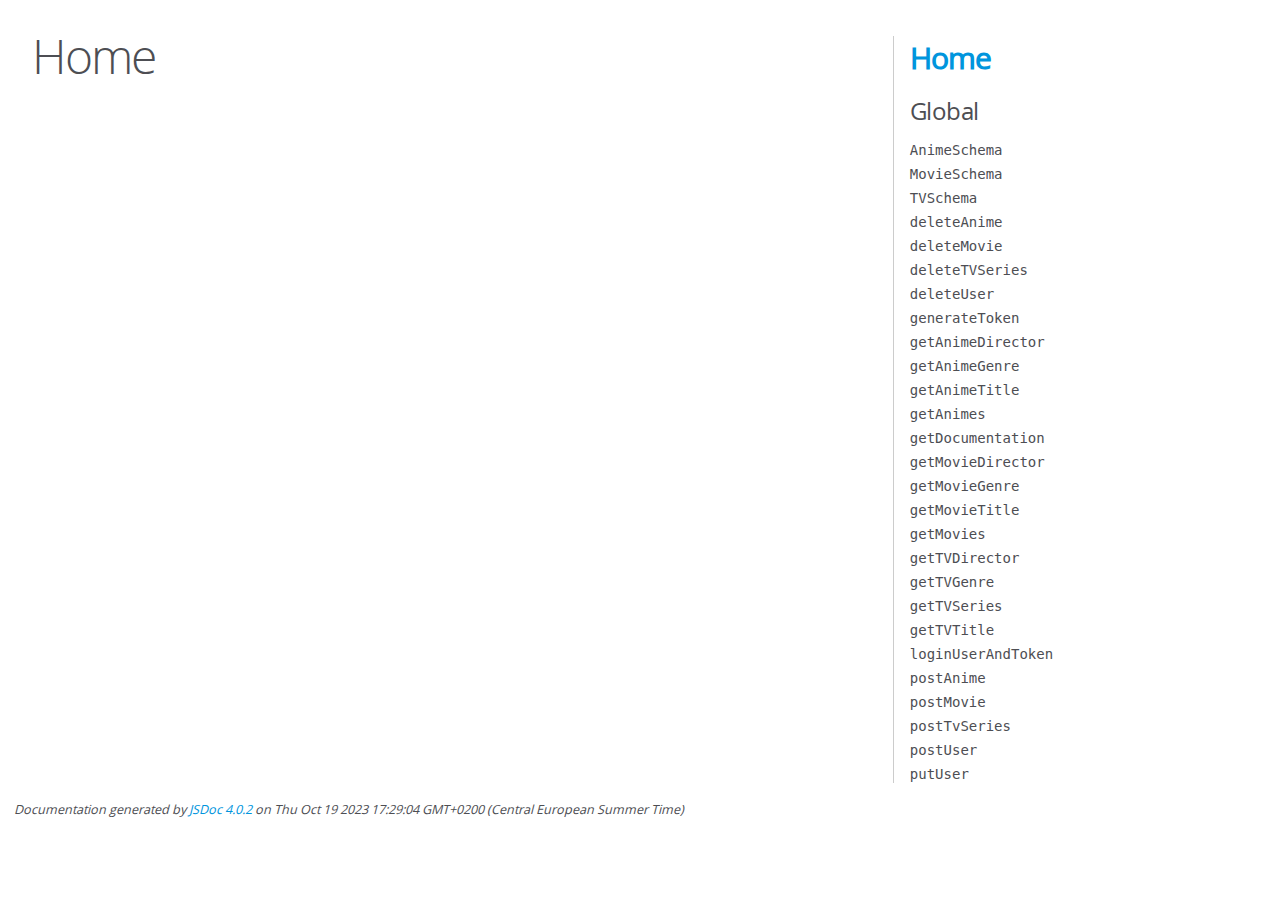
==== index.html @ 7f70a35f "feat: add documentation files" ====
<!DOCTYPE html>
<html lang="en">
<head>
    <meta charset="utf-8">
    <title>JSDoc: Home</title>

    <script src="scripts/prettify/prettify.js"> </script>
    <script src="scripts/prettify/lang-css.js"> </script>
    <!--[if lt IE 9]>
      <script src="//html5shiv.googlecode.com/svn/trunk/html5.js"></script>
    <![endif]-->
    <link type="text/css" rel="stylesheet" href="styles/prettify-tomorrow.css">
    <link type="text/css" rel="stylesheet" href="styles/jsdoc-default.css">
</head>

<body>

<div id="main">

    <h1 class="page-title">Home</h1>

    



    


    <h3> </h3>










    









</div>

<nav>
    <h2><a href="index.html">Home</a></h2><h3>Global</h3><ul><li><a href="global.html#AnimeSchema">AnimeSchema</a></li><li><a href="global.html#MovieSchema">MovieSchema</a></li><li><a href="global.html#TVSchema">TVSchema</a></li><li><a href="global.html#deleteAnime">deleteAnime</a></li><li><a href="global.html#deleteMovie">deleteMovie</a></li><li><a href="global.html#deleteTVSeries">deleteTVSeries</a></li><li><a href="global.html#deleteUser">deleteUser</a></li><li><a href="global.html#generateToken">generateToken</a></li><li><a href="global.html#getAnimeDirector">getAnimeDirector</a></li><li><a href="global.html#getAnimeGenre">getAnimeGenre</a></li><li><a href="global.html#getAnimeTitle">getAnimeTitle</a></li><li><a href="global.html#getAnimes">getAnimes</a></li><li><a href="global.html#getDocumentation">getDocumentation</a></li><li><a href="global.html#getMovieDirector">getMovieDirector</a></li><li><a href="global.html#getMovieGenre">getMovieGenre</a></li><li><a href="global.html#getMovieTitle">getMovieTitle</a></li><li><a href="global.html#getMovies">getMovies</a></li><li><a href="global.html#getTVDirector">getTVDirector</a></li><li><a href="global.html#getTVGenre">getTVGenre</a></li><li><a href="global.html#getTVSeries">getTVSeries</a></li><li><a href="global.html#getTVTitle">getTVTitle</a></li><li><a href="global.html#loginUserAndToken">loginUserAndToken</a></li><li><a href="global.html#postAnime">postAnime</a></li><li><a href="global.html#postMovie">postMovie</a></li><li><a href="global.html#postTvSeries">postTvSeries</a></li><li><a href="global.html#postUser">postUser</a></li><li><a href="global.html#putUser">putUser</a></li></ul>
</nav>

<br class="clear">

<footer>
    Documentation generated by <a href="https://github.com/jsdoc/jsdoc">JSDoc 4.0.2</a> on Thu Oct 19 2023 17:29:04 GMT+0200 (Central European Summer Time)
</footer>

<script> prettyPrint(); </script>
<script src="scripts/linenumber.js"> </script>
</body>
</html>
---- styles/prettify-tomorrow.css ----
/* Tomorrow Theme */
/* Original theme - https://github.com/chriskempson/tomorrow-theme */
/* Pretty printing styles. Used with prettify.js. */
/* SPAN elements with the classes below are added by prettyprint. */
/* plain text */
.pln {
  color: #4d4d4c; }

@media screen {
  /* string content */
  .str {
    color: #718c00; }

  /* a keyword */
  .kwd {
    color: #8959a8; }

  /* a comment */
  .com {
    color: #8e908c; }

  /* a type name */
  .typ {
    color: #4271ae; }

  /* a literal value */
  .lit {
    color: #f5871f; }

  /* punctuation */
  .pun {
    color: #4d4d4c; }

  /* lisp open bracket */
  .opn {
    color: #4d4d4c; }

  /* lisp close bracket */
  .clo {
    color: #4d4d4c; }

  /* a markup tag name */
  .tag {
    color: #c82829; }

  /* a markup attribute name */
  .atn {
    color: #f5871f; }

  /* a markup attribute value */
  .atv {
    color: #3e999f; }

  /* a declaration */
  .dec {
    color: #f5871f; }

  /* a variable name */
  .var {
    color: #c82829; }

  /* a function name */
  .fun {
    color: #4271ae; } }
/* Use higher contrast and text-weight for printable form. */
@media print, projection {
  .str {
    color: #060; }

  .kwd {
    color: #006;
    font-weight: bold; }

  .com {
    color: #600;
    font-style: italic; }

  .typ {
    color: #404;
    font-weight: bold; }

  .lit {
    color: #044; }

  .pun, .opn, .clo {
    color: #440; }

  .tag {
    color: #006;
    font-weight: bold; }

  .atn {
    color: #404; }

  .atv {
    color: #060; } }
/* Style */
/*
pre.prettyprint {
  background: white;
  font-family: Consolas, Monaco, 'Andale Mono', monospace;
  font-size: 12px;
  line-height: 1.5;
  border: 1px solid #ccc;
  padding: 10px; }
*/

/* Specify class=linenums on a pre to get line numbering */
ol.linenums {
  margin-top: 0;
  margin-bottom: 0; }

/* IE indents via margin-left */
li.L0,
li.L1,
li.L2,
li.L3,
li.L4,
li.L5,
li.L6,
li.L7,
li.L8,
li.L9 {
  /* */ }

/* Alternate shading for lines */
li.L1,
li.L3,
li.L5,
li.L7,
li.L9 {
  /* */ }
---- styles/jsdoc-default.css ----
@font-face {
    font-family: 'Open Sans';
    font-weight: normal;
    font-style: normal;
    src: url('../fonts/OpenSans-Regular-webfont.eot');
    src:
        local('Open Sans'),
        local('OpenSans'),
        url('../fonts/OpenSans-Regular-webfont.eot?#iefix') format('embedded-opentype'),
        url('../fonts/OpenSans-Regular-webfont.woff') format('woff'),
        url('../fonts/OpenSans-Regular-webfont.svg#open_sansregular') format('svg');
}

@font-face {
    font-family: 'Open Sans Light';
    font-weight: normal;
    font-style: normal;
    src: url('../fonts/OpenSans-Light-webfont.eot');
    src:
        local('Open Sans Light'),
        local('OpenSans Light'),
        url('../fonts/OpenSans-Light-webfont.eot?#iefix') format('embedded-opentype'),
        url('../fonts/OpenSans-Light-webfont.woff') format('woff'),
        url('../fonts/OpenSans-Light-webfont.svg#open_sanslight') format('svg');
}

html
{
    overflow: auto;
    background-color: #fff;
    font-size: 14px;
}

body
{
    font-family: 'Open Sans', sans-serif;
    line-height: 1.5;
    color: #4d4e53;
    background-color: white;
}

a, a:visited, a:active {
    color: #0095dd;
    text-decoration: none;
}

a:hover {
    text-decoration: underline;
}

header
{
    display: block;
    padding: 0px 4px;
}

tt, code, kbd, samp {
    font-family: Consolas, Monaco, 'Andale Mono', monospace;
}

.class-description {
    font-size: 130%;
    line-height: 140%;
    margin-bottom: 1em;
    margin-top: 1em;
}

.class-description:empty {
    margin: 0;
}

#main {
    float: left;
    width: 70%;
}

article dl {
    margin-bottom: 40px;
}

article img {
  max-width: 100%;
}

section
{
    display: block;
    background-color: #fff;
    padding: 12px 24px;
    border-bottom: 1px solid #ccc;
    margin-right: 30px;
}

.variation {
    display: none;
}

.signature-attributes {
    font-size: 60%;
    color: #aaa;
    font-style: italic;
    font-weight: lighter;
}

nav
{
    display: block;
    float: right;
    margin-top: 28px;
    width: 30%;
    box-sizing: border-box;
    border-left: 1px solid #ccc;
    padding-left: 16px;
}

nav ul {
    font-family: 'Lucida Grande', 'Lucida Sans Unicode', arial, sans-serif;
    font-size: 100%;
    line-height: 17px;
    padding: 0;
    margin: 0;
    list-style-type: none;
}

nav ul a, nav ul a:visited, nav ul a:active {
    font-family: Consolas, Monaco, 'Andale Mono', monospace;
    line-height: 18px;
    color: #4D4E53;
}

nav h3 {
    margin-top: 12px;
}

nav li {
    margin-top: 6px;
}

footer {
    display: block;
    padding: 6px;
    margin-top: 12px;
    font-style: italic;
    font-size: 90%;
}

h1, h2, h3, h4 {
    font-weight: 200;
    margin: 0;
}

h1
{
    font-family: 'Open Sans Light', sans-serif;
    font-size: 48px;
    letter-spacing: -2px;
    margin: 12px 24px 20px;
}

h2, h3.subsection-title
{
    font-size: 30px;
    font-weight: 700;
    letter-spacing: -1px;
    margin-bottom: 12px;
}

h3
{
    font-size: 24px;
    letter-spacing: -0.5px;
    margin-bottom: 12px;
}

h4
{
    font-size: 18px;
    letter-spacing: -0.33px;
    margin-bottom: 12px;
    color: #4d4e53;
}

h5, .container-overview .subsection-title
{
    font-size: 120%;
    font-weight: bold;
    letter-spacing: -0.01em;
    margin: 8px 0 3px 0;
}

h6
{
    font-size: 100%;
    letter-spacing: -0.01em;
    margin: 6px 0 3px 0;
    font-style: italic;
}

table
{
    border-spacing: 0;
    border: 0;
    border-collapse: collapse;
}

td, th
{
    border: 1px solid #ddd;
    margin: 0px;
    text-align: left;
    vertical-align: top;
    padding: 4px 6px;
    display: table-cell;
}

thead tr
{
    background-color: #ddd;
    font-weight: bold;
}

th { border-right: 1px solid #aaa; }
tr > th:last-child { border-right: 1px solid #ddd; }

.ancestors, .attribs { color: #999; }
.ancestors a, .attribs a
{
    color: #999 !important;
    text-decoration: none;
}

.clear
{
    clear: both;
}

.important
{
    font-weight: bold;
    color: #950B02;
}

.yes-def {
    text-indent: -1000px;
}

.type-signature {
    color: #aaa;
}

.name, .signature {
    font-family: Consolas, Monaco, 'Andale Mono', monospace;
}

.details { margin-top: 14px; border-left: 2px solid #DDD; }
.details dt { width: 120px; float: left; padding-left: 10px;  padding-top: 6px; }
.details dd { margin-left: 70px; }
.details ul { margin: 0; }
.details ul { list-style-type: none; }
.details li { margin-left: 30px; padding-top: 6px; }
.details pre.prettyprint { margin: 0 }
.details .object-value { padding-top: 0; }

.description {
    margin-bottom: 1em;
    margin-top: 1em;
}

.code-caption
{
    font-style: italic;
    font-size: 107%;
    margin: 0;
}

.source
{
    border: 1px solid #ddd;
    width: 80%;
    overflow: auto;
}

.prettyprint.source {
    width: inherit;
}

.source code
{
    font-size: 100%;
    line-height: 18px;
    display: block;
    padding: 4px 12px;
    margin: 0;
    background-color: #fff;
    color: #4D4E53;
}

.prettyprint code span.line
{
  display: inline-block;
}

.prettyprint.linenums
{
  padding-left: 70px;
  -webkit-user-select: none;
  -moz-user-select: none;
  -ms-user-select: none;
  user-select: none;
}

.prettyprint.linenums ol
{
  padding-left: 0;
}

.prettyprint.linenums li
{
  border-left: 3px #ddd solid;
}

.prettyprint.linenums li.selected,
.prettyprint.linenums li.selected *
{
  background-color: lightyellow;
}

.prettyprint.linenums li *
{
  -webkit-user-select: text;
  -moz-user-select: text;
  -ms-user-select: text;
  user-select: text;
}

.params .name, .props .name, .name code {
    color: #4D4E53;
    font-family: Consolas, Monaco, 'Andale Mono', monospace;
    font-size: 100%;
}

.params td.description > p:first-child,
.props td.description > p:first-child
{
    margin-top: 0;
    padding-top: 0;
}

.params td.description > p:last-child,
.props td.description > p:last-child
{
    margin-bottom: 0;
    padding-bottom: 0;
}

.disabled {
    color: #454545;
}
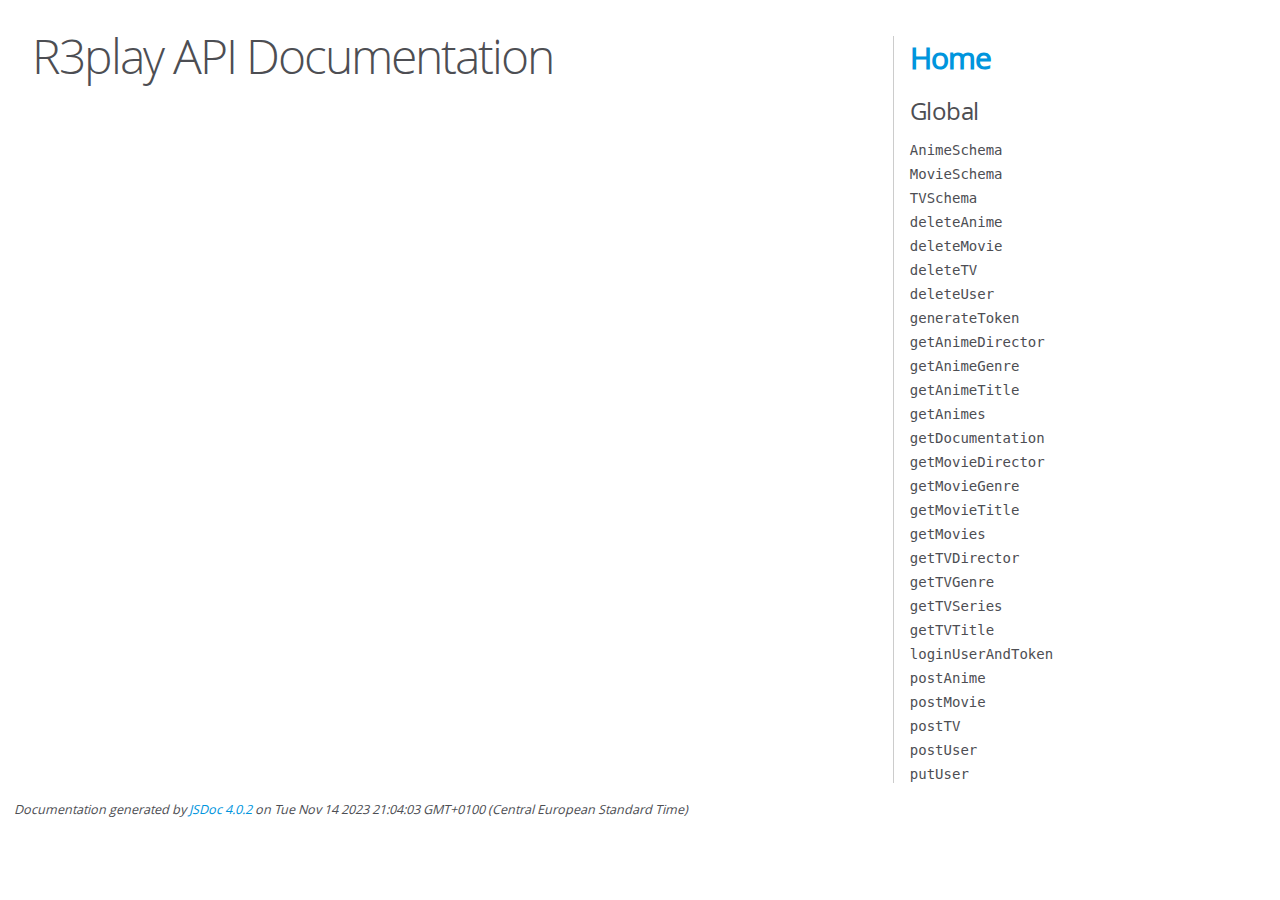
==== commit 726eb282: "feat: update documentation" ====
--- a/index.html
+++ b/index.html
@@ -17,7 +17,7 @@
 
 <div id="main">
 
-    <h1 class="page-title">Home</h1>
+    <h1 class="page-title">R3play API Documentation</h1>
 
     
 
@@ -50,13 +50,13 @@
 </div>
 
 <nav>
-    <h2><a href="index.html">Home</a></h2><h3>Global</h3><ul><li><a href="global.html#AnimeSchema">AnimeSchema</a></li><li><a href="global.html#MovieSchema">MovieSchema</a></li><li><a href="global.html#TVSchema">TVSchema</a></li><li><a href="global.html#deleteAnime">deleteAnime</a></li><li><a href="global.html#deleteMovie">deleteMovie</a></li><li><a href="global.html#deleteTVSeries">deleteTVSeries</a></li><li><a href="global.html#deleteUser">deleteUser</a></li><li><a href="global.html#generateToken">generateToken</a></li><li><a href="global.html#getAnimeDirector">getAnimeDirector</a></li><li><a href="global.html#getAnimeGenre">getAnimeGenre</a></li><li><a href="global.html#getAnimeTitle">getAnimeTitle</a></li><li><a href="global.html#getAnimes">getAnimes</a></li><li><a href="global.html#getDocumentation">getDocumentation</a></li><li><a href="global.html#getMovieDirector">getMovieDirector</a></li><li><a href="global.html#getMovieGenre">getMovieGenre</a></li><li><a href="global.html#getMovieTitle">getMovieTitle</a></li><li><a href="global.html#getMovies">getMovies</a></li><li><a href="global.html#getTVDirector">getTVDirector</a></li><li><a href="global.html#getTVGenre">getTVGenre</a></li><li><a href="global.html#getTVSeries">getTVSeries</a></li><li><a href="global.html#getTVTitle">getTVTitle</a></li><li><a href="global.html#loginUserAndToken">loginUserAndToken</a></li><li><a href="global.html#postAnime">postAnime</a></li><li><a href="global.html#postMovie">postMovie</a></li><li><a href="global.html#postTvSeries">postTvSeries</a></li><li><a href="global.html#postUser">postUser</a></li><li><a href="global.html#putUser">putUser</a></li></ul>
+    <h2><a href="index.html">Home</a></h2><h3>Global</h3><ul><li><a href="global.html#AnimeSchema">AnimeSchema</a></li><li><a href="global.html#MovieSchema">MovieSchema</a></li><li><a href="global.html#TVSchema">TVSchema</a></li><li><a href="global.html#deleteAnime">deleteAnime</a></li><li><a href="global.html#deleteMovie">deleteMovie</a></li><li><a href="global.html#deleteTV">deleteTV</a></li><li><a href="global.html#deleteUser">deleteUser</a></li><li><a href="global.html#generateToken">generateToken</a></li><li><a href="global.html#getAnimeDirector">getAnimeDirector</a></li><li><a href="global.html#getAnimeGenre">getAnimeGenre</a></li><li><a href="global.html#getAnimeTitle">getAnimeTitle</a></li><li><a href="global.html#getAnimes">getAnimes</a></li><li><a href="global.html#getDocumentation">getDocumentation</a></li><li><a href="global.html#getMovieDirector">getMovieDirector</a></li><li><a href="global.html#getMovieGenre">getMovieGenre</a></li><li><a href="global.html#getMovieTitle">getMovieTitle</a></li><li><a href="global.html#getMovies">getMovies</a></li><li><a href="global.html#getTVDirector">getTVDirector</a></li><li><a href="global.html#getTVGenre">getTVGenre</a></li><li><a href="global.html#getTVSeries">getTVSeries</a></li><li><a href="global.html#getTVTitle">getTVTitle</a></li><li><a href="global.html#loginUserAndToken">loginUserAndToken</a></li><li><a href="global.html#postAnime">postAnime</a></li><li><a href="global.html#postMovie">postMovie</a></li><li><a href="global.html#postTV">postTV</a></li><li><a href="global.html#postUser">postUser</a></li><li><a href="global.html#putUser">putUser</a></li></ul>
 </nav>
 
 <br class="clear">
 
 <footer>
-    Documentation generated by <a href="https://github.com/jsdoc/jsdoc">JSDoc 4.0.2</a> on Thu Oct 19 2023 17:29:04 GMT+0200 (Central European Summer Time)
+    Documentation generated by <a href="https://github.com/jsdoc/jsdoc">JSDoc 4.0.2</a> on Tue Nov 14 2023 21:04:03 GMT+0100 (Central European Standard Time)
 </footer>
 
 <script> prettyPrint(); </script>
--- a/styles/jsdoc-default.css
+++ b/styles/jsdoc-default.css
@@ -31,6 +31,11 @@
     font-size: 14px;
 }
 
+.api-links{
+    font-size:18px;
+    font-size:18px;
+}
+
 body
 {
     font-family: 'Open Sans', sans-serif;
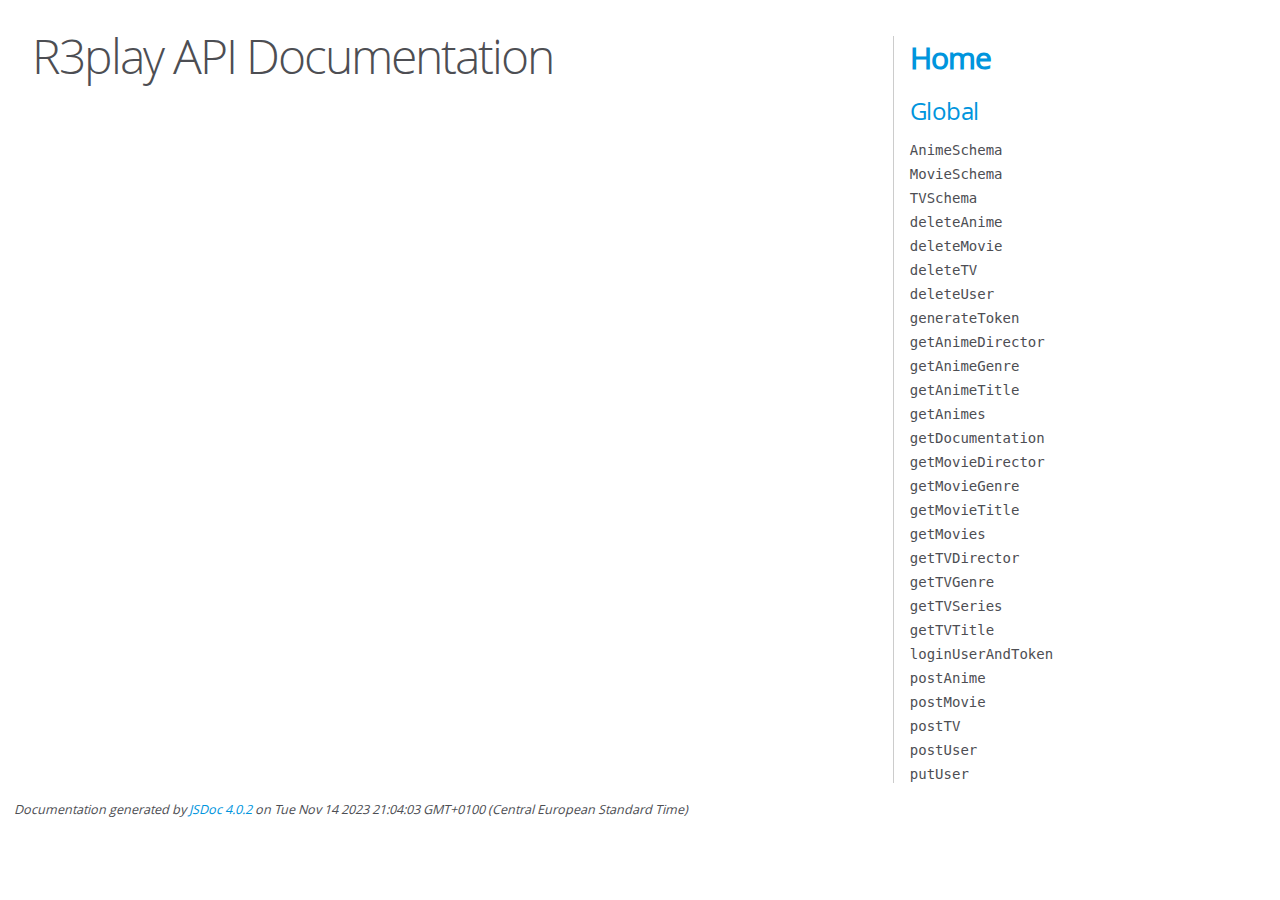
==== commit 3fcc8db2: "feat: add link to gloabal html file header" ====
--- a/index.html
+++ b/index.html
@@ -50,7 +50,7 @@
 </div>
 
 <nav>
-    <h2><a href="index.html">Home</a></h2><h3>Global</h3><ul><li><a href="global.html#AnimeSchema">AnimeSchema</a></li><li><a href="global.html#MovieSchema">MovieSchema</a></li><li><a href="global.html#TVSchema">TVSchema</a></li><li><a href="global.html#deleteAnime">deleteAnime</a></li><li><a href="global.html#deleteMovie">deleteMovie</a></li><li><a href="global.html#deleteTV">deleteTV</a></li><li><a href="global.html#deleteUser">deleteUser</a></li><li><a href="global.html#generateToken">generateToken</a></li><li><a href="global.html#getAnimeDirector">getAnimeDirector</a></li><li><a href="global.html#getAnimeGenre">getAnimeGenre</a></li><li><a href="global.html#getAnimeTitle">getAnimeTitle</a></li><li><a href="global.html#getAnimes">getAnimes</a></li><li><a href="global.html#getDocumentation">getDocumentation</a></li><li><a href="global.html#getMovieDirector">getMovieDirector</a></li><li><a href="global.html#getMovieGenre">getMovieGenre</a></li><li><a href="global.html#getMovieTitle">getMovieTitle</a></li><li><a href="global.html#getMovies">getMovies</a></li><li><a href="global.html#getTVDirector">getTVDirector</a></li><li><a href="global.html#getTVGenre">getTVGenre</a></li><li><a href="global.html#getTVSeries">getTVSeries</a></li><li><a href="global.html#getTVTitle">getTVTitle</a></li><li><a href="global.html#loginUserAndToken">loginUserAndToken</a></li><li><a href="global.html#postAnime">postAnime</a></li><li><a href="global.html#postMovie">postMovie</a></li><li><a href="global.html#postTV">postTV</a></li><li><a href="global.html#postUser">postUser</a></li><li><a href="global.html#putUser">putUser</a></li></ul>
+    <h2><a href="index.html">Home</a></h2><h3><a href="global.html">Global</a></h3><ul><li><a href="global.html#AnimeSchema">AnimeSchema</a></li><li><a href="global.html#MovieSchema">MovieSchema</a></li><li><a href="global.html#TVSchema">TVSchema</a></li><li><a href="global.html#deleteAnime">deleteAnime</a></li><li><a href="global.html#deleteMovie">deleteMovie</a></li><li><a href="global.html#deleteTV">deleteTV</a></li><li><a href="global.html#deleteUser">deleteUser</a></li><li><a href="global.html#generateToken">generateToken</a></li><li><a href="global.html#getAnimeDirector">getAnimeDirector</a></li><li><a href="global.html#getAnimeGenre">getAnimeGenre</a></li><li><a href="global.html#getAnimeTitle">getAnimeTitle</a></li><li><a href="global.html#getAnimes">getAnimes</a></li><li><a href="global.html#getDocumentation">getDocumentation</a></li><li><a href="global.html#getMovieDirector">getMovieDirector</a></li><li><a href="global.html#getMovieGenre">getMovieGenre</a></li><li><a href="global.html#getMovieTitle">getMovieTitle</a></li><li><a href="global.html#getMovies">getMovies</a></li><li><a href="global.html#getTVDirector">getTVDirector</a></li><li><a href="global.html#getTVGenre">getTVGenre</a></li><li><a href="global.html#getTVSeries">getTVSeries</a></li><li><a href="global.html#getTVTitle">getTVTitle</a></li><li><a href="global.html#loginUserAndToken">loginUserAndToken</a></li><li><a href="global.html#postAnime">postAnime</a></li><li><a href="global.html#postMovie">postMovie</a></li><li><a href="global.html#postTV">postTV</a></li><li><a href="global.html#postUser">postUser</a></li><li><a href="global.html#putUser">putUser</a></li></ul>
 </nav>
 
 <br class="clear">
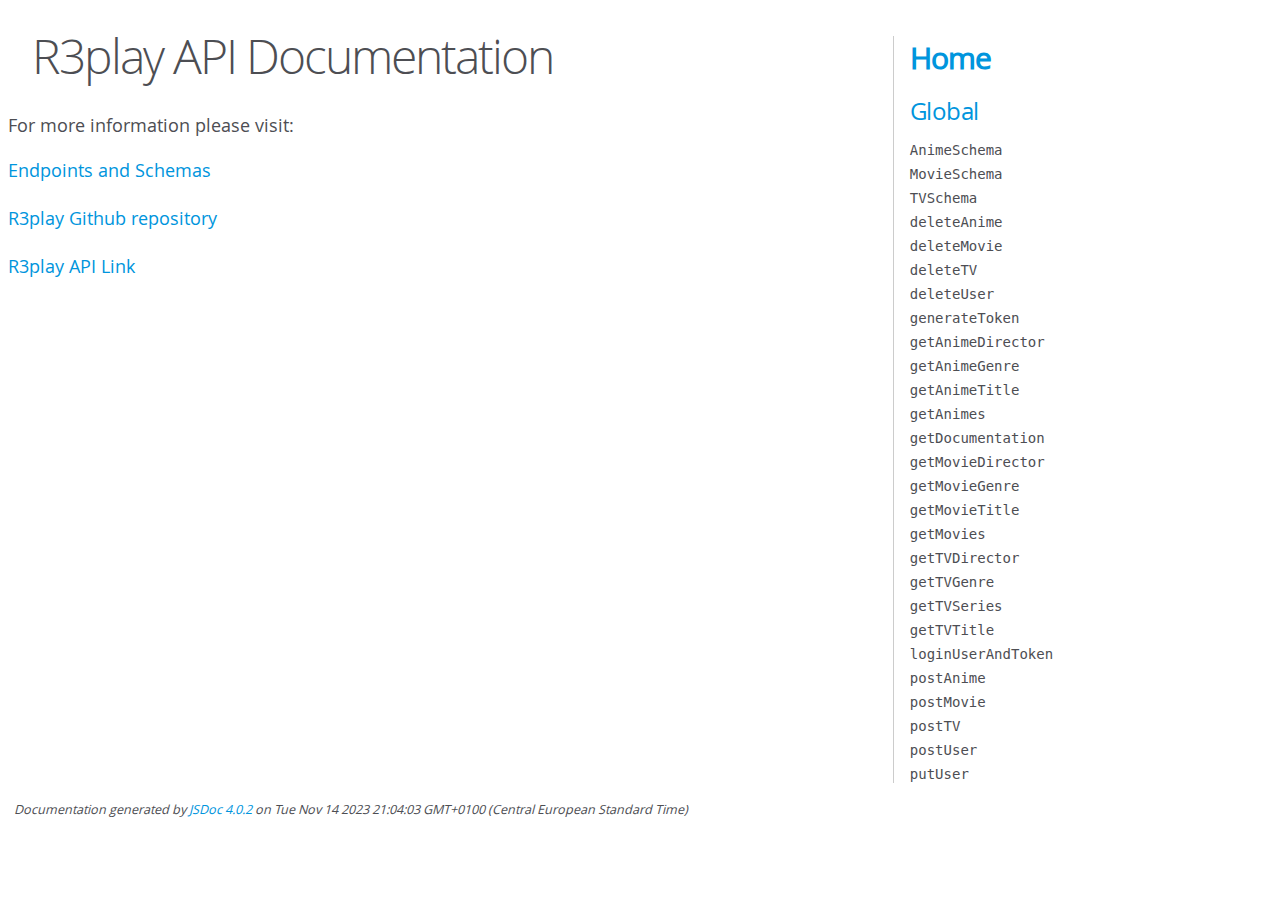
==== commit 12365918: "feat: update documentation" ====
--- a/index.html
+++ b/index.html
@@ -2,7 +2,7 @@
 <html lang="en">
 <head>
     <meta charset="utf-8">
-    <title>JSDoc: Home</title>
+    <title>R3play API Documentation: Home</title>
 
     <script src="scripts/prettify/prettify.js"> </script>
     <script src="scripts/prettify/lang-css.js"> </script>
@@ -18,6 +18,10 @@
 <div id="main">
 
     <h1 class="page-title">R3play API Documentation</h1>
+    <p class="api-links">For more information please visit:</p>
+    <a class="api-links" target="_blank" href="global.html">Endpoints and Schemas</a><br><br> 
+    <a class="api-links" target="_blank" href="https://github.com/yevheniiairapetian/r3play">R3play Github repository</a><br><br>  
+    <a class="api-links" target="_blank" href="https://r3play-934f9ea5664d.herokuapp.com/">R3play API Link</a>
 
     
 
